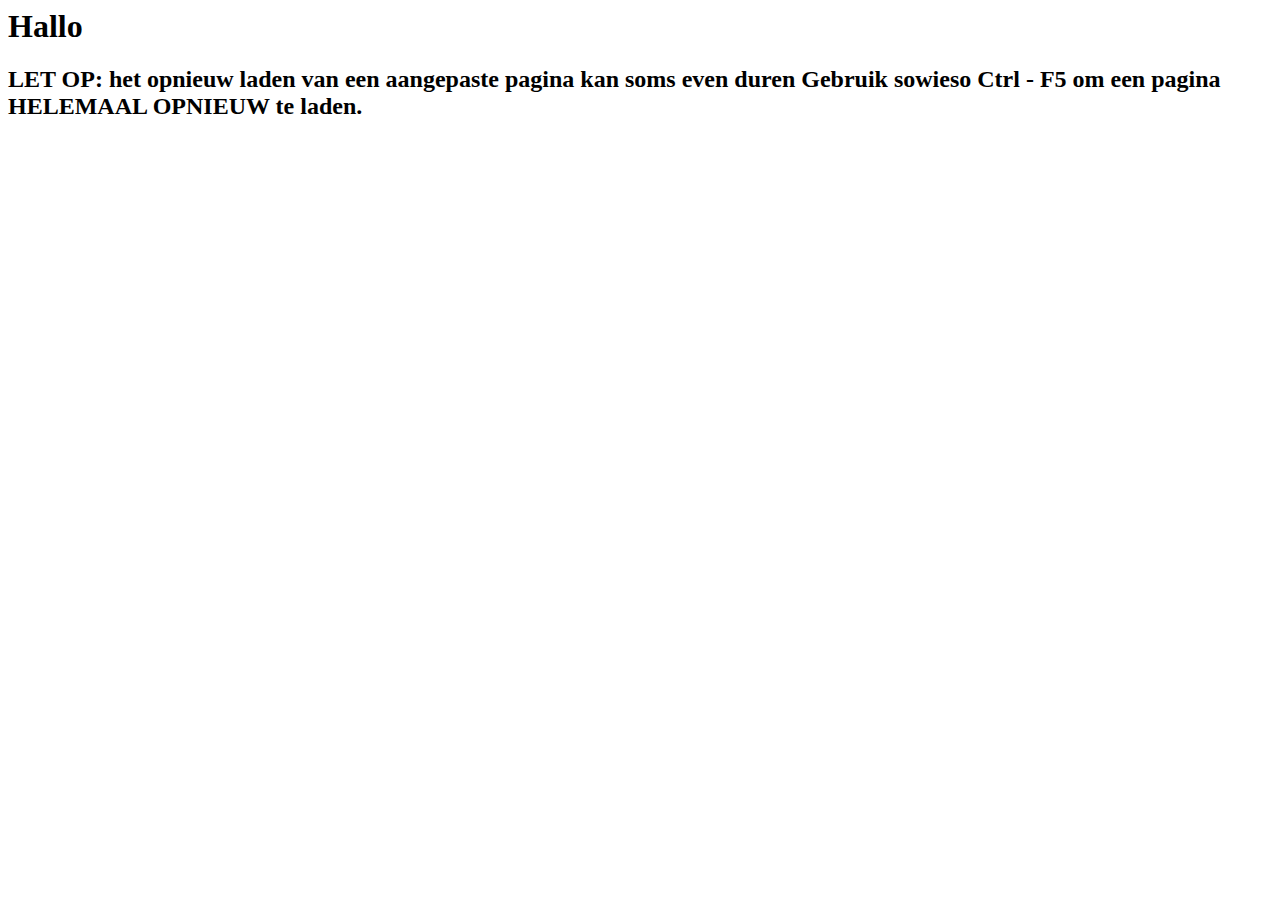
==== index.html @ 2639cfc5 "Update index.html" ====
<html>
<body>

<h1>Hallo</h1>
  <h2>LET OP: het opnieuw laden van een aangepaste pagina kan soms even duren<h/2>
  Gebruik sowieso Ctrl - F5 om een pagina HELEMAAL OPNIEUW te laden.
    
</body>
</html>
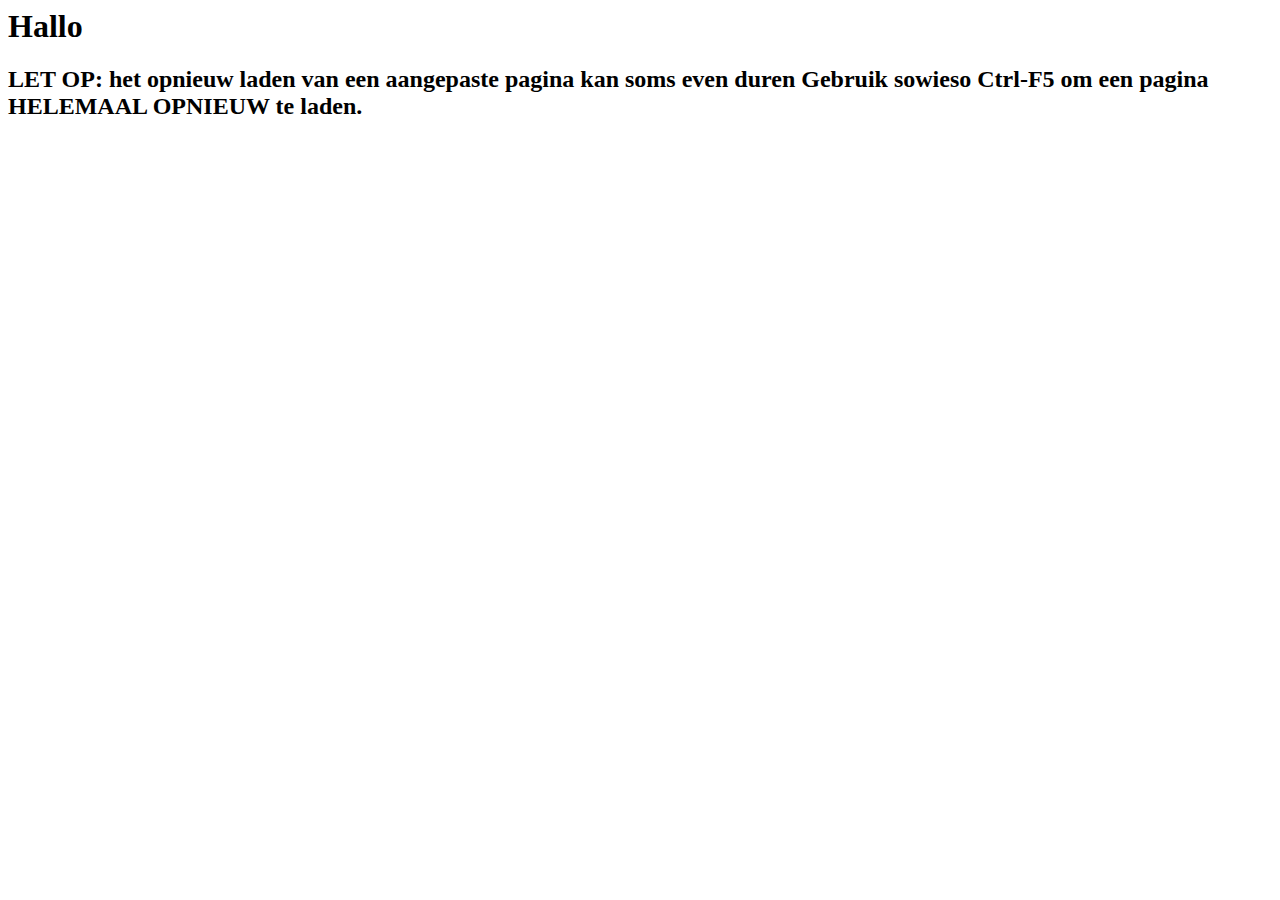
==== commit 58f81428: "Update index.html" ====
--- a/index.html
+++ b/index.html
@@ -3,7 +3,7 @@
 
 <h1>Hallo</h1>
   <h2>LET OP: het opnieuw laden van een aangepaste pagina kan soms even duren<h/2>
-  Gebruik sowieso Ctrl - F5 om een pagina HELEMAAL OPNIEUW te laden.
+    Gebruik sowieso Ctrl-F5 om een pagina HELEMAAL OPNIEUW te laden.
     
 </body>
 </html>
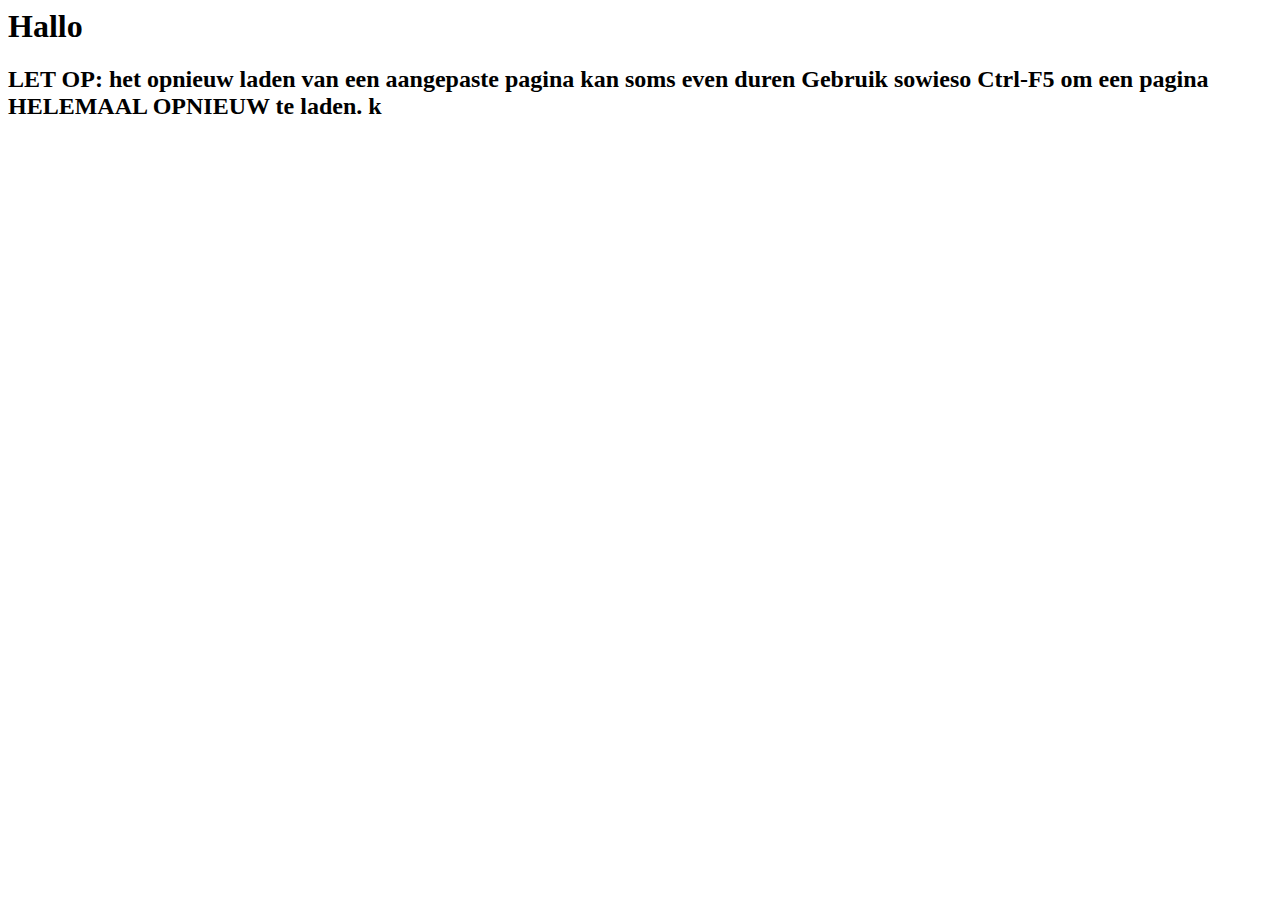
==== commit ec0634f7: "p" ====
--- a/index.html
+++ b/index.html
@@ -3,7 +3,7 @@
 
 <h1>Hallo</h1>
   <h2>LET OP: het opnieuw laden van een aangepaste pagina kan soms even duren<h/2>
-    Gebruik sowieso Ctrl-F5 om een pagina HELEMAAL OPNIEUW te laden.
+  Gebruik sowieso Ctrl-F5 om een pagina HELEMAAL OPNIEUW te laden. k
     
 </body>
 </html>
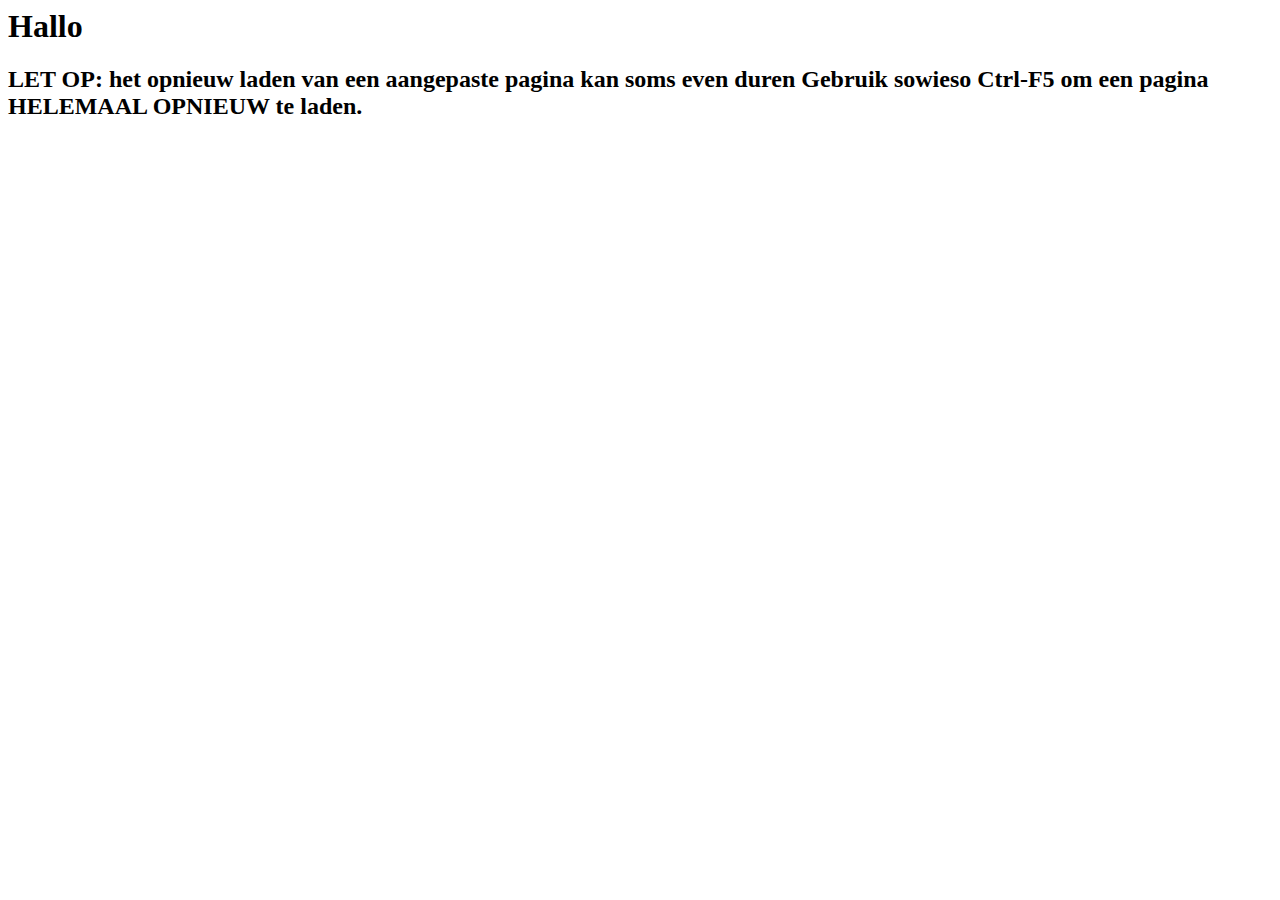
==== commit de29d359: "1" ====
--- a/index.html
+++ b/index.html
@@ -3,7 +3,7 @@
 
 <h1>Hallo</h1>
   <h2>LET OP: het opnieuw laden van een aangepaste pagina kan soms even duren<h/2>
-  Gebruik sowieso Ctrl-F5 om een pagina HELEMAAL OPNIEUW te laden. k
+  Gebruik sowieso Ctrl-F5 om een pagina HELEMAAL OPNIEUW te laden. 
     
 </body>
 </html>
